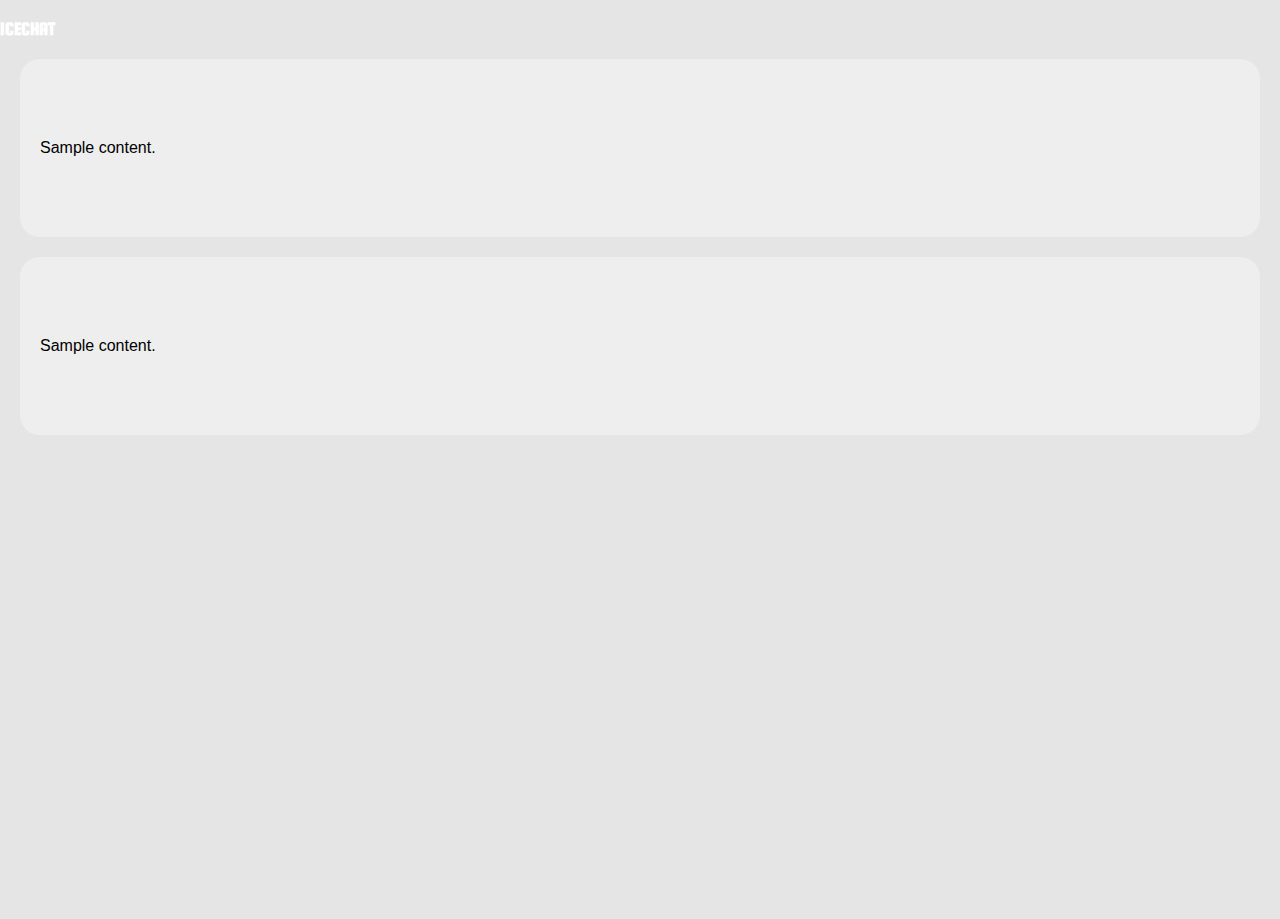
==== polymer/index.html @ 1cb88a79 "Back Arrow 2" ====
<!doctype html>
<html>

<head>

  <title>Icechat | Polymer Edition</title>

  <meta name="viewport" 
  content="width=device-width, minimum-scale=1.0, initial-scale=1.0, user-scalable=yes">

  <script src="bower_components/platform/platform.js"></script>

  <link href='http://fonts.googleapis.com/css?family=Squada+One' rel='stylesheet' type='text/css'>
  <link href='http://fonts.googleapis.com/css?family=Inconsolata:400,700' rel='stylesheet' type='text/css'>

  <link rel="import" href="bower_components/font-roboto/roboto.html">
  <link rel="import" href="bower_components/core-toolbar/core-toolbar.html">
  <link rel="import" href="bower_components/core-header-panel/core-header-panel.html">
  <link rel="import" href="bower_components/core-icons/core-icons.html">
  <link rel="import" href="bower_components/paper-icon-button/paper-icon-button.html">

  <style>
  html,body {
    height: 100%;
    margin: 0;
    background-color: #E5E5E5;
    font-family: 'RobotoDraft', sans-serif;
  }
  .container {
    width: 80%;
    margin: 50px auto;
  }
  @media (min-width: 481px) {
    #tabs {
      width: 200px;
    }
    .container {
      width: 400px;
    }
  }
  core-header-panel {
    background: white;
  }
  core-toolbar {
    background-color: #3d9cc3;
    color:white;
    font-family:'Squada One',sans-serif;
    text-transform: uppercase;
  }
  p {
    margin: 20px;
    padding: 80px 20px;
    border-radius: 20px;
    background-color: #eee;
  }
  </style>

</head>

  <body fullbleed vertical layout unresolved>

    <core-header-panel flex>
      <core-toolbar id="mainheader">
        <paper-icon-button id="navicon" icon="arrow-back"><a href="icechat/.."></a></paper-icon-button>
        <span flex><h3>Icechat</h3></span>
      </core-toolbar>
      <p>Sample content.</p>
      <p>Sample content.</p>
    </core-header-panel>

  </body>
  
  <script>
    
  </script>
</body>

</html>
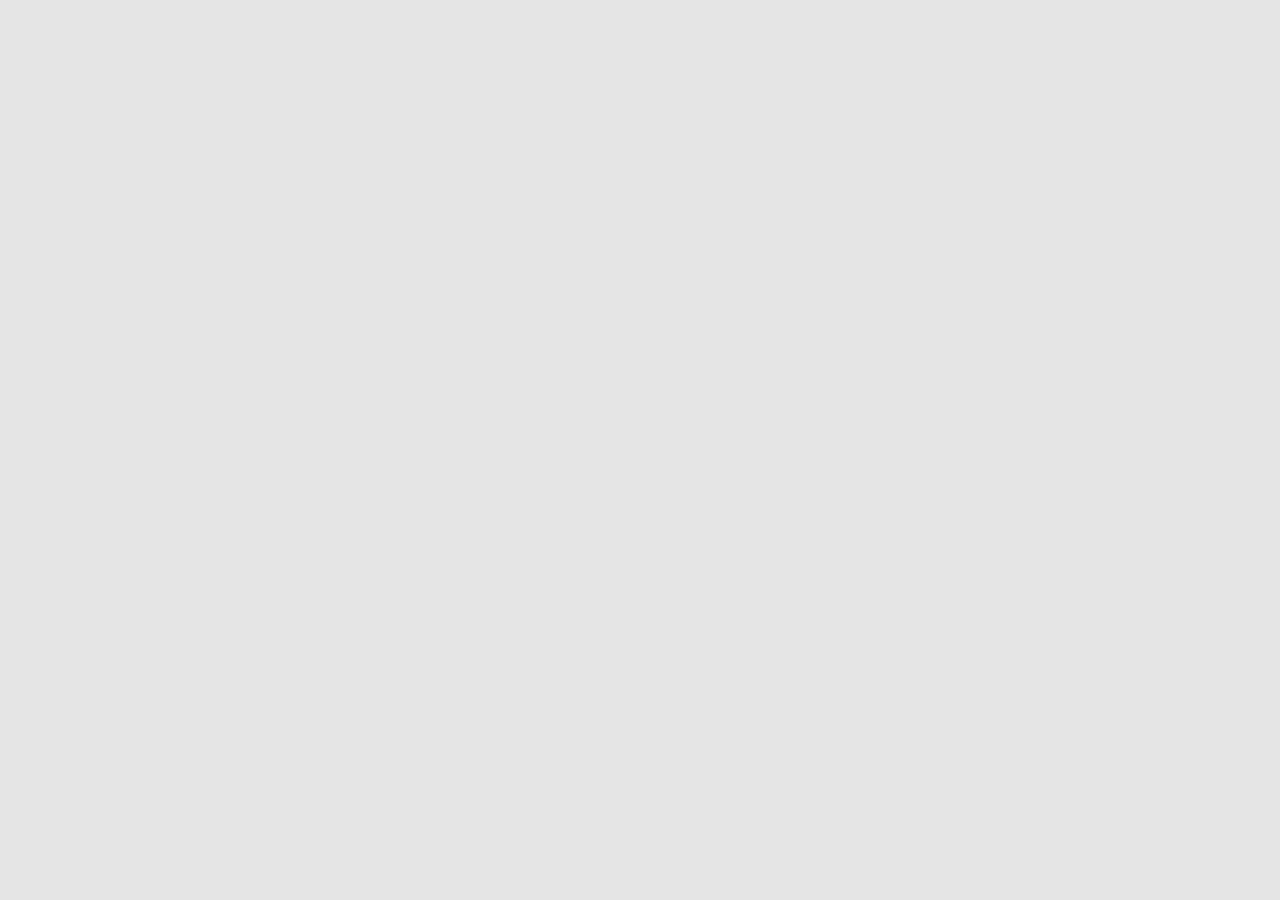
==== commit 2ddb7530: "Changes to Polymer" ====
--- a/polymer/index.html
+++ b/polymer/index.html
@@ -15,9 +15,12 @@
 
   <link rel="import" href="bower_components/font-roboto/roboto.html">
   <link rel="import" href="bower_components/core-toolbar/core-toolbar.html">
+  <link rel="import" href="bower_components/core-field/core-field.html">
   <link rel="import" href="bower_components/core-header-panel/core-header-panel.html">
   <link rel="import" href="bower_components/core-icons/core-icons.html">
   <link rel="import" href="bower_components/paper-icon-button/paper-icon-button.html">
+
+  <link rel="import" href="message-card/message-card.html">
 
   <style>
   html,body {
@@ -47,6 +50,11 @@
     font-family:'Squada One',sans-serif;
     text-transform: uppercase;
   }
+  core-field {
+      border: 1px solid #ddd;
+      margin: 10px;
+      height: 40px;
+    }
   p {
     margin: 20px;
     padding: 80px 20px;
@@ -64,8 +72,22 @@
         <paper-icon-button id="navicon" icon="arrow-back"><a href="icechat/.."></a></paper-icon-button>
         <span flex><h3>Icechat</h3></span>
       </core-toolbar>
-      <p>Sample content.</p>
-      <p>Sample content.</p>
+
+      <message-card>
+        <h2>test</h2>
+        <p>even more testing</p>
+      </message-card>
+
+      <core-field>
+        <div class="icon"></div>
+        <input placeholder="Name" flex>
+      </core-field>
+
+      <core-field>
+        <div class="icon"></div>
+        <input placeholder="Message" flex>
+      </core-field>
+
     </core-header-panel>
 
   </body>
